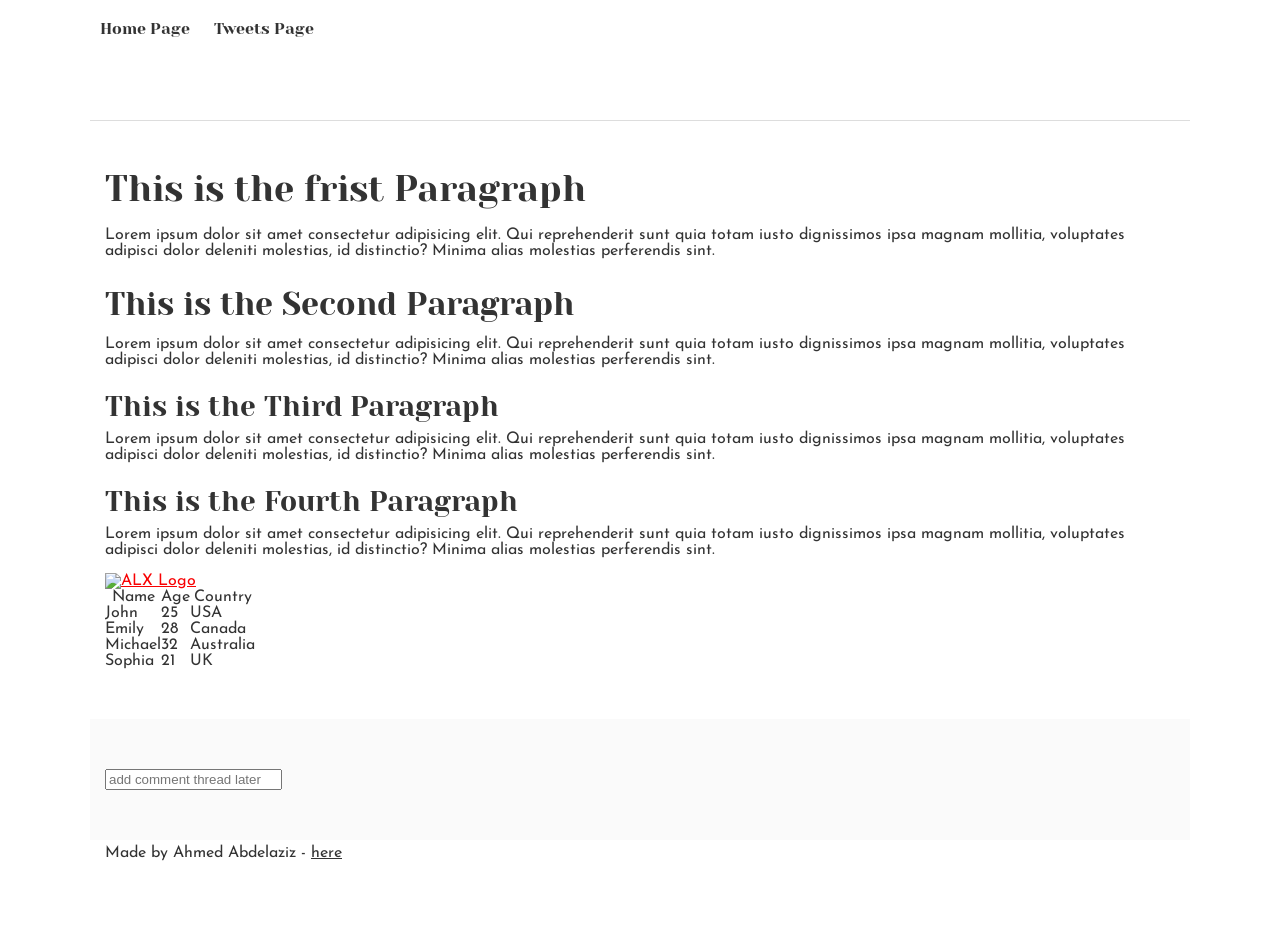
==== css_basic/index.html @ 02f2e151 "add base.css, styles.css files and their content" ====
<!DOCTYPE html>
<html>

<head>
    <meta charset="UTF-8">
    <title>My Page Test</title>
    <link rel="stylesheet" href="base.css">
    <link rel="stylesheet" href="style.css">
</head>

<body>
    <header>
        <ul>
            <li><a href="index.html">Home Page</a></li>
            <li><a href="tweets.html">Tweets Page</a></li>
        </ul>
    </header>
    <main>
        <article>
            <h1>This is the frist Paragraph</h1>
            <p>Lorem ipsum dolor sit amet consectetur adipisicing elit.
                Qui reprehenderit sunt quia totam iusto dignissimos ipsa
                magnam mollitia, voluptates adipisci dolor deleniti molestias, id distinctio?
                Minima alias molestias perferendis
                sint.</p>
            <h2>This is the Second Paragraph</h2>
            <p>Lorem ipsum dolor sit amet consectetur adipisicing elit.
                Qui reprehenderit sunt quia totam iusto dignissimos ipsa
                magnam mollitia, voluptates adipisci dolor deleniti molestias, id distinctio?
                Minima alias molestias perferendis
                sint.</p>
            <h3>This is the Third Paragraph</h3>
            <p>Lorem ipsum dolor sit amet consectetur adipisicing elit.
                Qui reprehenderit sunt quia totam iusto dignissimos ipsa
                magnam mollitia, voluptates adipisci dolor deleniti molestias, id distinctio?
                Minima alias molestias perferendis
                sint.</p>
            <h3>This is the Fourth Paragraph</h3>
            <p>Lorem ipsum dolor sit amet consectetur adipisicing elit.
                Qui reprehenderit sunt quia totam iusto dignissimos ipsa
                magnam mollitia, voluptates adipisci dolor deleniti molestias, id distinctio?
                Minima alias molestias perferendis
                sint.</p>

            <a href="https://i.ibb.co/gTDZZT8/ALX-Logo-07.png">
                <img src="https://i.ibb.co/gTDZZT8/ALX-Logo-07.png" alt="ALX Logo">
            </a>
            <br>
            <table>
                <thead>
                    <tr>
                        <th>Name</th>
                        <th>Age</th>
                        <th>Country</th>
                    </tr>

                </thead>
                <tbody>
                    <tr>
                        <td>John</td>
                        <td>25</td>
                        <td>USA</td>
                    </tr>
                    <tr>
                        <td>Emily</td>
                        <td>28</td>
                        <td>Canada</td>
                    </tr>
                    <tr>
                        <td>Michael</td>
                        <td>32</td>
                        <td>Australia</td>
                    </tr>
                    <tr>
                        <td>Sophia</td>
                        <td>21</td>
                        <td>UK</td>
                    </tr>
                </tbody>
            </table>
        </article>
        <aside>
            <input type="text" id="username" name="comment" placeholder="add comment thread later">
        </aside>

    </main>
    <footer>
        <p>Made by Ahmed Abdelaziz - <a href="https://github.com/zizuo2050" target="_blank">here</a></p>
    </footer>
</body>

</html>
---- css_basic/base.css ----
/* Importing webfonts */
/* (If you're learning CSS, you should disregard that) */

@import url(https://fonts.googleapis.com/css?family=Yeseva+One);
@import url(https://fonts.googleapis.com/css?family=Josefin+Sans:400,700,700italic,400italic);


/* CSS reset rules */

html,
body {
    height: 100%;
    min-height: 100%;
}

html,
body,
div,
span,
applet,
object,
iframe,
h1,
h2,
h3,
h4,
h5,
h6,
p,
blockquote,
pre,
a,
abbr,
acronym,
address,
big,
cite,
code,
del,
dfn,
img,
ins,
kbd,
q,
s,
samp,
small,
strike,
sub,
sup,
tt,
var,
b,
u,
i,
center,
dl,
dt,
dd,
fieldset,
form,
label,
legend,
table,
caption,
tbody,
tfoot,
thead,
tr,
th,
td,
article,
aside,
canvas,
details,
embed,
figure,
figcaption,
footer,
header,
hgroup,
menu,
nav,
output,
ruby,
section,
summary,
time,
mark,
audio,
video {
    margin: 0;
    padding: 0;
    border: 0;
    font-size: 100%;
    font: inherit;
    vertical-align: baseline;
}

/* HTML5 display-role reset for older browsers */
article,
aside,
details,
figcaption,
figure,
footer,
header,
hgroup,
menu,
nav,
section {
    display: block;
}

body {
    line-height: 1;
}

blockquote,
q {
    quotes: none;
}

blockquote:before,
blockquote:after,
q:before,
q:after {
    content: '';
    content: none;
}

table {
    border-collapse: collapse;
    border-spacing: 0;
}


/* Fonts and colors */

body {
    font-family: 'Josefin Sans', serif;
    color: rgba(0, 0, 0, 0.8);
}

h1,
h2,
h3,
h4,
h5,
h6,
header {
    font-family: 'Yeseva One', sans-serif;
}

article {}

header {
    border-bottom: 1px solid rgb(221, 221, 221);
    transition: border-bottom-color 1s ease;
}

header a {
    color: rgba(0, 0, 0, 0.8);
}

aside {
    background: #FAFAFA;
}

aside p {
    border: 1px solid #bbb;
    background: #ddd;
    color: black;
}

footer a {
    color: rgba(0, 0, 0, 0.8);
}

a {
    color: #F80002;
}


/* Positioning and margins */

@media (min-width: 1100px) {
    body {
        width: 1100px;
        margin: 0 auto;
    }
}

article {
    padding: 50px 15px;
}

article>*:first-child {
    margin-top: 0;
}

aside {
    padding: 50px 15px;
}

header .right {
    float: right;
    margin: 0 10px 15px;
}


/* Header */
header {
    padding: 20px 0;
    height: 80px;
}

header ul {
    list-style: none;
    margin: 0;
    padding: 0;
}

header li {
    display: inline;
    vertical-align: middle;
}

header li:first-child {
    margin: 0;
}

header li a {
    margin: 0 10px;
}

header li.logo {
    font-size: 36px;
}

header a {
    text-decoration: none;
}


/* Aside */

aside p {
    border-radius: 10px;
    padding: 20px 20px;
}


/* Footer */

footer {
    padding: 5px 15px;
    height: 80px;
}


/* Text styles and margins */

p {
    margin-bottom: 15px;
}

h1 {
    font-size: 36px;
    margin: 40px 0 20px;
}

h2 {
    font-size: 32px;
    margin: 30px 0 15px;
}

h3 {
    font-size: 28px;
    margin: 25px 0 10px;
}

h4 {
    font-size: 20px;
    font-weight: bold;
    margin: 20px 0 10px;
}

h5 {
    font-size: 18px;
    font-weight: bold;
    margin: 15px 0 10px;
}

h6 {
    font-weight: bold;
    margin: 5px 0;
}

@media (max-width: 800px) {
    body.works_on_smartphone {
        display: block;
    }

    body.works_on_smartphone main {
        display: block;
    }

    header .right {
        float: none;
    }
}
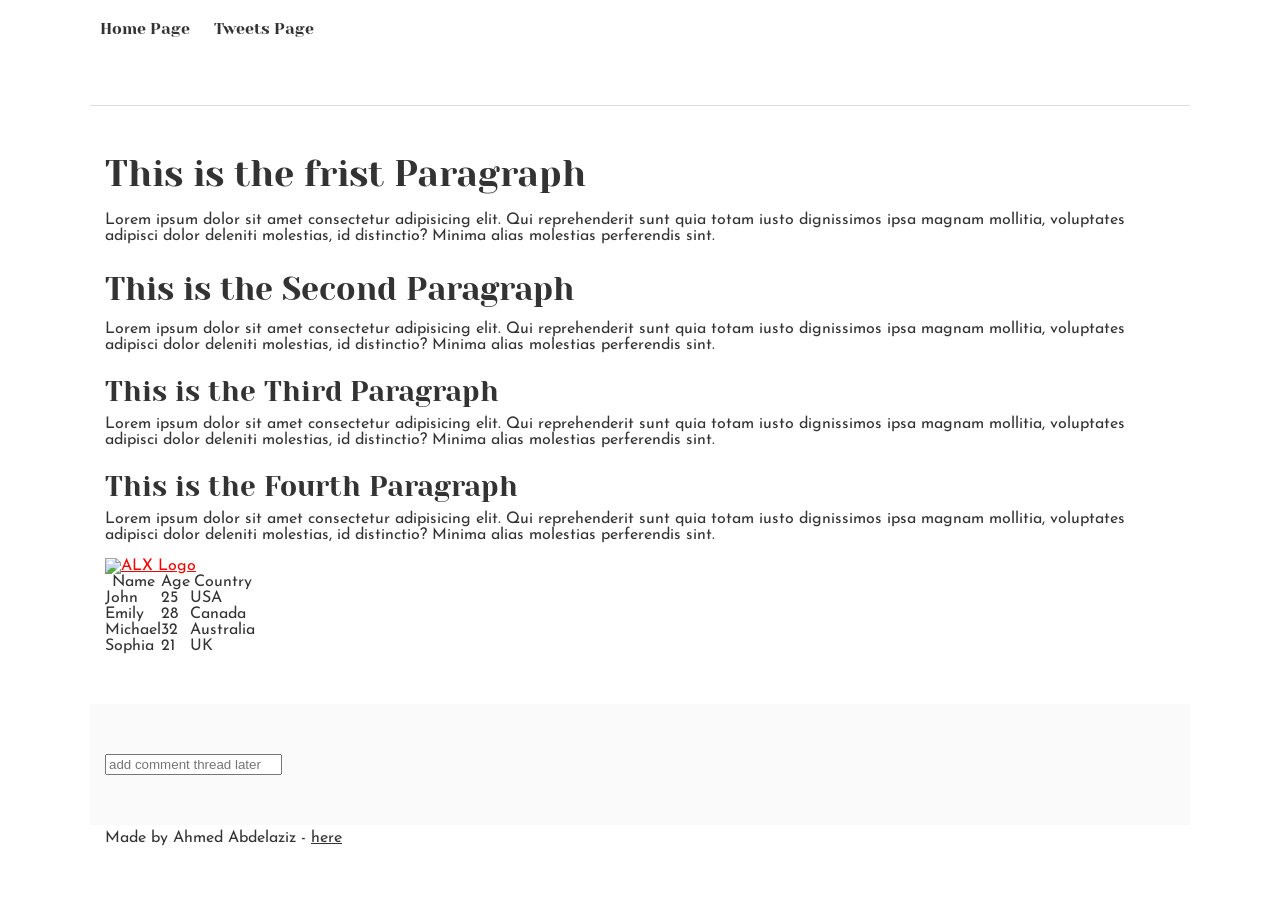
==== commit d9b8c941: "add flex box to body and main" ====
--- a/css_basic/index.html
+++ b/css_basic/index.html
@@ -5,7 +5,7 @@
     <meta charset="UTF-8">
     <title>My Page Test</title>
     <link rel="stylesheet" href="base.css">
-    <link rel="stylesheet" href="style.css">
+    <link rel="stylesheet" href="styles.css">
 </head>
 
 <body>
--- a/css_basic/styles.css
+++ b/css_basic/styles.css
@@ -0,0 +1,19 @@
+body {
+    display: flex;
+    flex-direction: column;
+}
+
+main {
+    flex-direction: row;
+    flex: auto;
+}
+
+article {
+    flex-grow: 2;
+    overflow: auto;
+}
+
+aside {
+    flex-grow: 1;
+    overflow: auto;
+}
